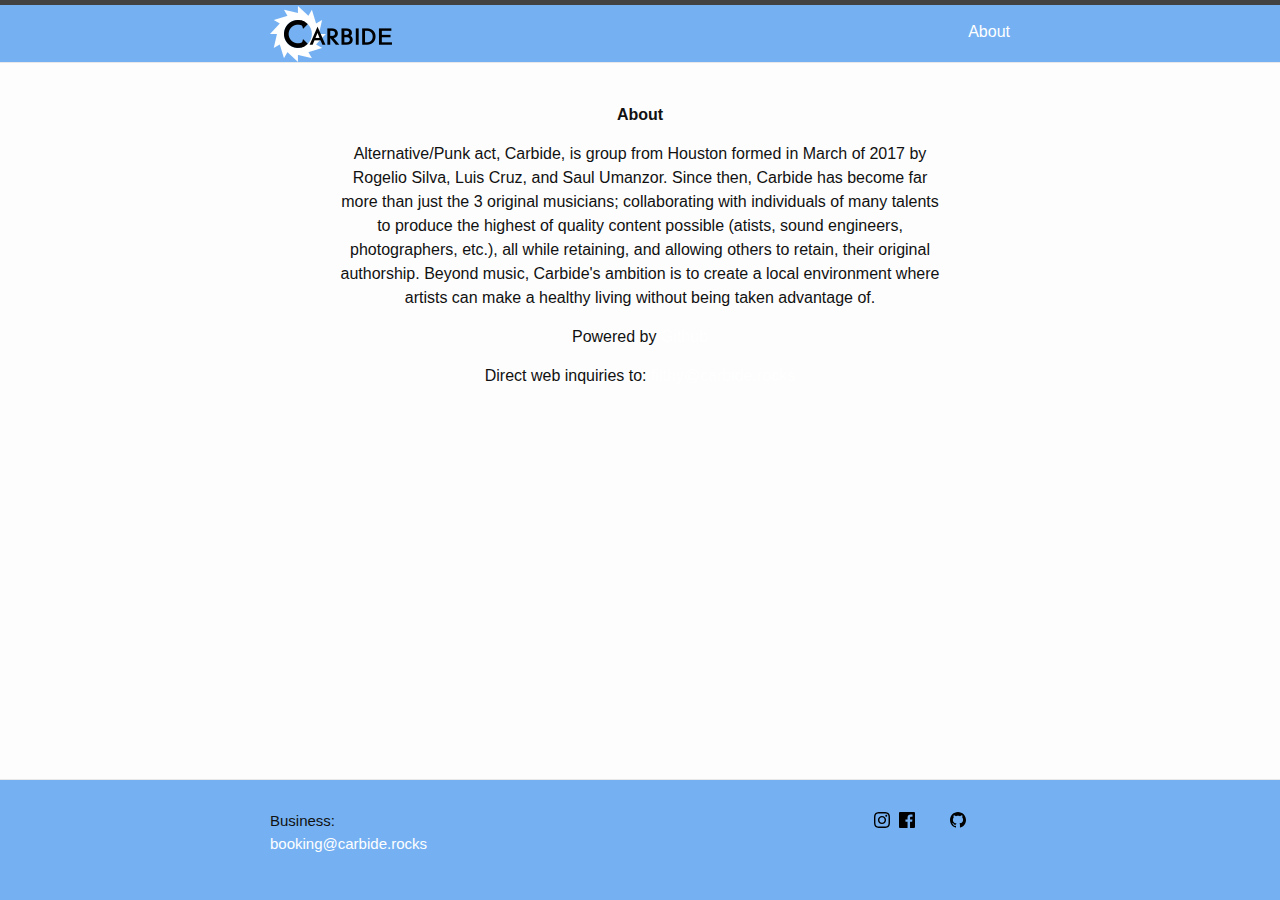
==== about/index.html @ 84ffa9f6 "Website v1" ====
<!DOCTYPE html>
<html>
    <head>
        <meta charset="utf-8">
        <title>Carbide The Band</title>
        <link rel="stylesheet" href="/assets/main.css">
    </head>

<body><header class="site-header" role="banner">

  <div class="wrapper"><a class="site-title" rel="author" href="https://carbide.rocks"><img src="/img/carbide-name_2c.png" alt="Home" border="0"></a><nav class="site-nav">
        <input type="checkbox" id="nav-trigger" class="nav-trigger" />
        <label for="nav-trigger">
          <span class="menu-icon">
            <svg viewBox="0 0 18 15" width="18px" height="15px">
              <path d="M18,1.484c0,0.82-0.665,1.484-1.484,1.484H1.484C0.665,2.969,0,2.304,0,1.484l0,0C0,0.665,0.665,0,1.484,0 h15.032C17.335,0,18,0.665,18,1.484L18,1.484z M18,7.516C18,8.335,17.335,9,16.516,9H1.484C0.665,9,0,8.335,0,7.516l0,0 c0-0.82,0.665-1.484,1.484-1.484h15.032C17.335,6.031,18,6.696,18,7.516L18,7.516z M18,13.516C18,14.335,17.335,15,16.516,15H1.484 C0.665,15,0,14.335,0,13.516l0,0c0-0.82,0.665-1.483,1.484-1.483h15.032C17.335,12.031,18,12.695,18,13.516L18,13.516z"/>
            </svg>
          </span>
        </label>

        <div class="trigger"><a class="page-link" href="/about/">About</a></div>
      </nav></div>
</header>
<main class="page-content" aria-label="Content">
      <div class="wrapper">
        <style type="text/css" media="screen">
  .container {
    margin: 10px auto;
    max-width: 600px;
    text-align: center;
  }
  h1 {
    margin: 30px 0;
    font-size: 4em;
    line-height: 1;
    letter-spacing: -1px;
  }
</style>

<div class="container">
  <p><strong>About</strong></p>
  <p>Alternative/Punk act, Carbide, is group from Houston formed in March of 2017 by Rogelio Silva, Luis Cruz, and Saul Umanzor. Since then, Carbide has become far more than just the 3 original musicians; collaborating with individuals of many talents to produce the highest of quality content possible (atists, sound engineers, photographers, etc.), all while retaining, and allowing others to retain, their original authorship. Beyond music, Carbide's ambition is to create a local environment where artists can make a healthy living without being taken advantage of.</p>
  <p>Powered by <a href="https://github.com">Github</a>
  <p>Direct web inquiries to: <a class="u-email" href="mailto:filthy@carbide.rocks">filthy@carbide.rocks</a>
</div>

      </div>
    </main><footer class="site-footer h-card">

  <div class="wrapper">

    <div class="footer-col-wrapper">
      <div class="footer-col footer-col-1">
        <ul class="contact-list">
          <li class="p-name">Business:</li><li><a class="u-email" href="mailto:booking@carbide.rocks">booking@carbide.rocks</a></li>
        </ul>
      </div>

      <div class="footer-col footer-col-2" style="float: right">
          <a href="https://instagram.com/carbide_band"><svg class="svg-icon"><use xlink:href="/assets/minima-social-icons.svg#instagram"></use></svg></a>
          <a href="https://facebook.com/carbideband"><svg class="svg-icon"><use xlink:href="/assets/minima-social-icons.svg#facebook"></use></svg></a>
          <a href="https://youtube.com/channel/UCqQJBHyLgElK4gSFF2d5d-g"><svg class="svg-icon"><use xlink:href="assets/minima-social-icons.svg#youtube"></use></svg></a>
          <a href="https://github.com/carbideband"><svg class="svg-icon"><use xlink:href="/assets/minima-social-icons.svg#github"></use></svg></a>
      </div>

    </div>

  </div>

</footer>
</body>

</html>
---- assets/main.css ----
/**
 * Reset some basic elements
 */
body, h1, h2, h3, h4, h5, h6,
p, blockquote, pre, hr,
dl, dd, ol, ul, figure {
  margin: 0;
  padding: 0; }

/**
 * Basic styling
 */
body {
  font: 400 16px/1.5 -apple-system, BlinkMacSystemFont, "Segoe UI", Roboto, Helvetica, Arial, sans-serif, "Apple Color Emoji", "Segoe UI Emoji", "Segoe UI Symbol";
  color: #111;
  background-color: #fdfdfd;
  -webkit-text-size-adjust: 100%;
  -webkit-font-feature-settings: "kern" 1;
  -moz-font-feature-settings: "kern" 1;
  -o-font-feature-settings: "kern" 1;
  font-feature-settings: "kern" 1;
  font-kerning: normal;
  display: flex;
  min-height: 100vh;
  flex-direction: column; }

/**
 * Set `margin-bottom` to maintain vertical rhythm
 */
h1, h2, h3, h4, h5, h6,
p, blockquote, pre,
ul, ol, dl, figure,
.highlight {
  margin-bottom: 15px; }

/**
 * `main` element
 */
main {
  display: block;
  /* Default value of `display` of `main` element is 'inline' in IE 11. */ }

/**
 * Images
 */
img {
  max-width: 100%;
  vertical-align: middle; }

/**
 * Figures
 */
figure > img {
  display: block; }

figcaption {
  font-size: 14px; }

/**
 * Lists
 */
ul, ol {
  margin-left: 30px; }

li > ul,
li > ol {
  margin-bottom: 0; }

/**
 * Headings
 */
h1, h2, h3, h4, h5, h6 {
  font-weight: 400; }

/**
 * Links
 */
a {
  color: #ffffff;
  text-decoration: none; }
  a:hover {
    color: #111;
    text-decoration: underline; }

/**
 * Blockquotes
 */
blockquote {
  color: #828282;
  border-left: 4px solid #e8e8e8;
  padding-left: 15px;
  font-size: 18px;
  letter-spacing: -1px;
  font-style: italic; }
  blockquote > :last-child {
    margin-bottom: 0; }

/**
 * Code formatting
 */
pre,
code {
  font-size: 15px;
  border: 1px solid #e8e8e8;
  border-radius: 3px;
  background-color: #eef; }

code {
  padding: 1px 5px; }

pre {
  padding: 8px 12px;
  overflow-x: auto; }
  pre > code {
    border: 0;
    padding-right: 0;
    padding-left: 0; }

/**
 * Wrapper
 */
.wrapper {
  max-width: -webkit-calc(800px - (30px * 2));
  max-width: calc(800px - (30px * 2));
  margin-right: auto;
  margin-left: auto;
  padding-right: 30px;
  padding-left: 30px; }
  @media screen and (max-width: 800px) {
    .wrapper {
      max-width: -webkit-calc(800px - (30px));
      max-width: calc(800px - (30px));
      padding-right: 15px;
      padding-left: 15px; } }

/**
 * Clearfix
 */
.wrapper:after, .footer-col-wrapper:after {
  content: "";
  display: table;
  clear: both; }

/**
 * Icons
 */
.svg-icon {
  width: 16px;
  height: 16px;
  display: inline-block;
  fill: #000000;
  padding-right: 5px;
  vertical-align: text-top; }

/**
 * Tables
 */
table {
  margin-bottom: 30px;
  width: 100%;
  text-align: left;
  color: #3f3f3f;
  border-collapse: collapse;
  border: 1px solid #e8e8e8; }
  table tr:nth-child(even) {
    background-color: #f7f7f7; }
  table th, table td {
    padding: 10px 15px; }
  table th {
    background-color: #f0f0f0;
    border: 1px solid #dedede;
    border-bottom-color: #c9c9c9; }
  table td {
    border: 1px solid #e8e8e8; }

/**
 * Site header
 */
.site-header {
  border-top: 5px solid #424242;
  border-bottom: 1px solid #e8e8e8;
  min-height: 55.95px;
  position: relative;
  background-color: #75b1f2; }

.site-title {
  font-size: 26px;
  font-weight: 300;
  line-height: 54px;
  letter-spacing: -1px;
  margin-bottom: 0;
  float: left; }
  .site-title, .site-title:visited {
    color: #424242; }

.site-nav {
  float: right;
  line-height: 54px; }
  .site-nav .nav-trigger {
    display: none; }
  .site-nav .menu-icon {
    display: none; }
  .site-nav .page-link {
    color: #fff;
    line-height: 1.5; }
    .site-nav .page-link:not(:last-child) {
      margin-right: 20px; }
  @media screen and (max-width: 600px) {
    .site-nav {
      position: absolute;
      top: 9px;
      right: 15px;
      border-radius: 5px;
      text-align: right; }
      .site-nav label[for="nav-trigger"] {
        display: block;
        float: right;
        width: 36px;
        height: 36px;
        z-index: 2;
        cursor: pointer; }
      .site-nav .menu-icon {
        display: block;
        float: right;
        width: 36px;
        height: 26px;
        line-height: 0;
        padding-top: 10px;
        text-align: center; }
        .site-nav .menu-icon > svg {
          fill: #000000; }
      .site-nav input ~ .trigger {
        clear: both;
        display: none; }
      .site-nav input:checked ~ .trigger {
        display: block;
        padding-bottom: 5px; }
      .site-nav .page-link {
        display: block;
        padding: 5px 10px;
        margin-left: 20px;
        background-color: #75b1f2; }
        .site-nav .page-link:not(:last-child) {
          margin-right: 0; } }

/**
 * Site footer
 */
.site-footer {
  border-top: 1px solid #e8e8e8;
  padding: 30px 0;
  background-color: #75b1f2; }

.contact-list {
  list-style: none;
  margin-left: 0; }

.footer-col-wrapper {
  font-size: 15px;
  margin-left: -15px; }

.footer-col {
  float: left;
  padding-left: 15px; }

.footer-col-1 {
  width: -webkit-calc(35% - (30px / 2));
  width: calc(35% - (30px / 2)); }

.footer-col-2 {
  width: -webkit-calc(20% - (30px / 2));
  width: calc(20% - (30px / 2)); }

@media screen and (max-width: 800px) {
  .footer-col-1 {
    width: -webkit-calc(50% - (30px / 2));
    width: calc(50% - (30px / 2)); } }
@media screen and (max-width: 600px) {
  .footer-col {
    float: none;
    width: -webkit-calc(100% - (30px / 2));
    width: calc(100% - (30px / 2)); } }
/**
 * Page content
 */
.page-content {
  padding: 30px 0;
  flex: 1; }

.page-heading {
  font-size: 32px; }

.post-list-heading {
  font-size: 28px; }

.post-list {
  margin-left: 0;
  list-style: none; }
  .post-list > li {
    margin-bottom: 30px; }

.post-meta {
  font-size: 14px;
  color: #828282; }

.post-link {
  display: block;
  font-size: 24px; }

/**
 * Posts
 */
.post-header {
  margin-bottom: 30px; }

.post-title {
  font-size: 42px;
  letter-spacing: -1px;
  line-height: 1; }
  @media screen and (max-width: 800px) {
    .post-title {
      font-size: 36px; } }

.post-content {
  margin-bottom: 30px; }
  .post-content h2 {
    font-size: 32px; }
    @media screen and (max-width: 800px) {
      .post-content h2 {
        font-size: 28px; } }
  .post-content h3 {
    font-size: 26px; }
    @media screen and (max-width: 800px) {
      .post-content h3 {
        font-size: 22px; } }
  .post-content h4 {
    font-size: 20px; }
    @media screen and (max-width: 800px) {
      .post-content h4 {
        font-size: 18px; } }

/**
 * Syntax highlighting styles
 */
.highlight {
  background: #fff; }
  .highlighter-rouge .highlight {
    background: #eef; }
  .highlight .c {
    color: #998;
    font-style: italic; }
  .highlight .err {
    color: #a61717;
    background-color: #e3d2d2; }
  .highlight .k {
    font-weight: bold; }
  .highlight .o {
    font-weight: bold; }
  .highlight .cm {
    color: #998;
    font-style: italic; }
  .highlight .cp {
    color: #999;
    font-weight: bold; }
  .highlight .c1 {
    color: #998;
    font-style: italic; }
  .highlight .cs {
    color: #999;
    font-weight: bold;
    font-style: italic; }
  .highlight .gd {
    color: #000;
    background-color: #fdd; }
  .highlight .gd .x {
    color: #000;
    background-color: #faa; }
  .highlight .ge {
    font-style: italic; }
  .highlight .gr {
    color: #a00; }
  .highlight .gh {
    color: #999; }
  .highlight .gi {
    color: #000;
    background-color: #dfd; }
  .highlight .gi .x {
    color: #000;
    background-color: #afa; }
  .highlight .go {
    color: #888; }
  .highlight .gp {
    color: #555; }
  .highlight .gs {
    font-weight: bold; }
  .highlight .gu {
    color: #aaa; }
  .highlight .gt {
    color: #a00; }
  .highlight .kc {
    font-weight: bold; }
  .highlight .kd {
    font-weight: bold; }
  .highlight .kp {
    font-weight: bold; }
  .highlight .kr {
    font-weight: bold; }
  .highlight .kt {
    color: #458;
    font-weight: bold; }
  .highlight .m {
    color: #099; }
  .highlight .s {
    color: #d14; }
  .highlight .na {
    color: #008080; }
  .highlight .nb {
    color: #0086B3; }
  .highlight .nc {
    color: #458;
    font-weight: bold; }
  .highlight .no {
    color: #008080; }
  .highlight .ni {
    color: #800080; }
  .highlight .ne {
    color: #900;
    font-weight: bold; }
  .highlight .nf {
    color: #900;
    font-weight: bold; }
  .highlight .nn {
    color: #555; }
  .highlight .nt {
    color: #000080; }
  .highlight .nv {
    color: #008080; }
  .highlight .ow {
    font-weight: bold; }
  .highlight .w {
    color: #bbb; }
  .highlight .mf {
    color: #099; }
  .highlight .mh {
    color: #099; }
  .highlight .mi {
    color: #099; }
  .highlight .mo {
    color: #099; }
  .highlight .sb {
    color: #d14; }
  .highlight .sc {
    color: #d14; }
  .highlight .sd {
    color: #d14; }
  .highlight .s2 {
    color: #d14; }
  .highlight .se {
    color: #d14; }
  .highlight .sh {
    color: #d14; }
  .highlight .si {
    color: #d14; }
  .highlight .sx {
    color: #d14; }
  .highlight .sr {
    color: #009926; }
  .highlight .s1 {
    color: #d14; }
  .highlight .ss {
    color: #990073; }
  .highlight .bp {
    color: #999; }
  .highlight .vc {
    color: #008080; }
  .highlight .vg {
    color: #008080; }
  .highlight .vi {
    color: #008080; }
  .highlight .il {
    color: #099; }
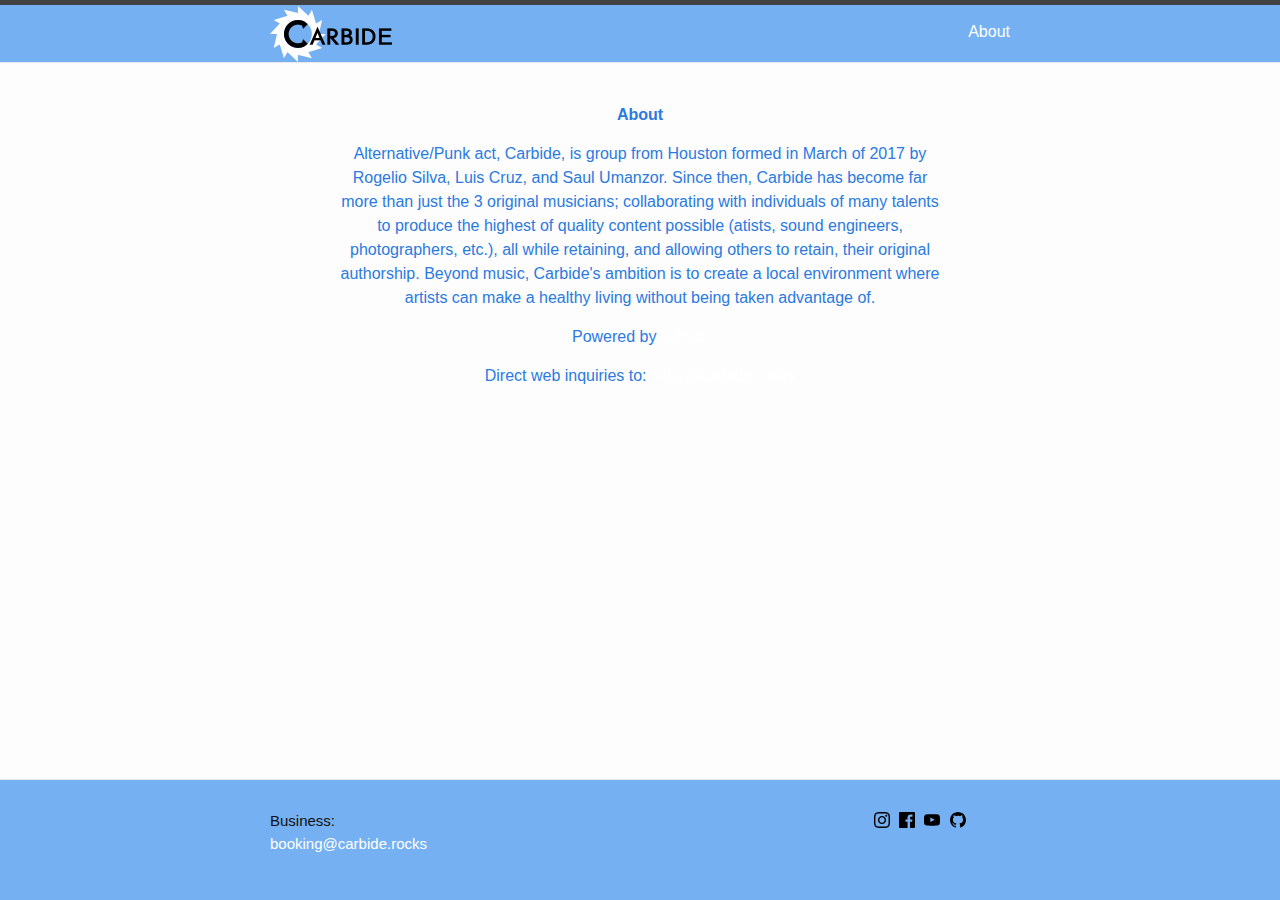
==== commit 0b867eab: "Website v1.1: Bugfixes" ====
--- a/about/index.html
+++ b/about/index.html
@@ -59,7 +59,7 @@
       <div class="footer-col footer-col-2" style="float: right">
           <a href="https://instagram.com/carbide_band"><svg class="svg-icon"><use xlink:href="/assets/minima-social-icons.svg#instagram"></use></svg></a>
           <a href="https://facebook.com/carbideband"><svg class="svg-icon"><use xlink:href="/assets/minima-social-icons.svg#facebook"></use></svg></a>
-          <a href="https://youtube.com/channel/UCqQJBHyLgElK4gSFF2d5d-g"><svg class="svg-icon"><use xlink:href="assets/minima-social-icons.svg#youtube"></use></svg></a>
+          <a href="https://youtube.com/channel/UCqQJBHyLgElK4gSFF2d5d-g"><svg class="svg-icon"><use xlink:href="/assets/minima-social-icons.svg#youtube"></use></svg></a>
           <a href="https://github.com/carbideband"><svg class="svg-icon"><use xlink:href="/assets/minima-social-icons.svg#github"></use></svg></a>
       </div>
 
--- a/assets/main.css
+++ b/assets/main.css
@@ -339,6 +339,9 @@
       .post-content h4 {
         font-size: 18px; } }
 
+  .container p {
+    color: #2a7ae2; }
+
 /**
  * Syntax highlighting styles
  */
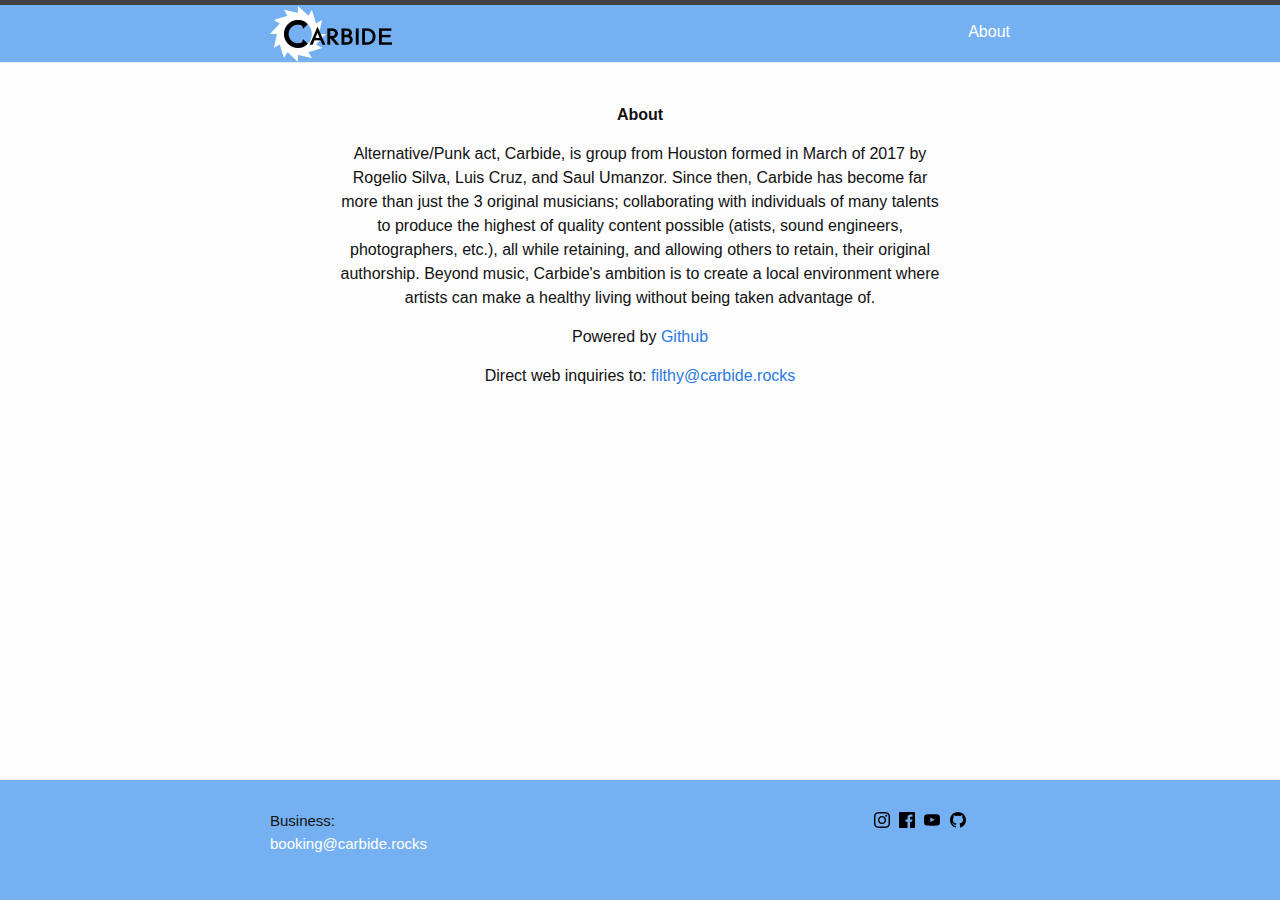
==== commit 1654a015: "Import some metadata from Jekyll's Minima theme" ====
--- a/about/index.html
+++ b/about/index.html
@@ -2,6 +2,8 @@
 <html>
     <head>
         <meta charset="utf-8">
+        <meta http-equiv="X-UA-Compatible" content="IE=edge">
+        <meta name="viewport" content="width=device-width, initial-scale=1">
         <title>Carbide The Band</title>
         <link rel="stylesheet" href="/assets/main.css">
     </head>
--- a/assets/main.css
+++ b/assets/main.css
@@ -339,7 +339,7 @@
       .post-content h4 {
         font-size: 18px; } }
 
-  .container p {
+  .container a {
     color: #2a7ae2; }
 
 /**
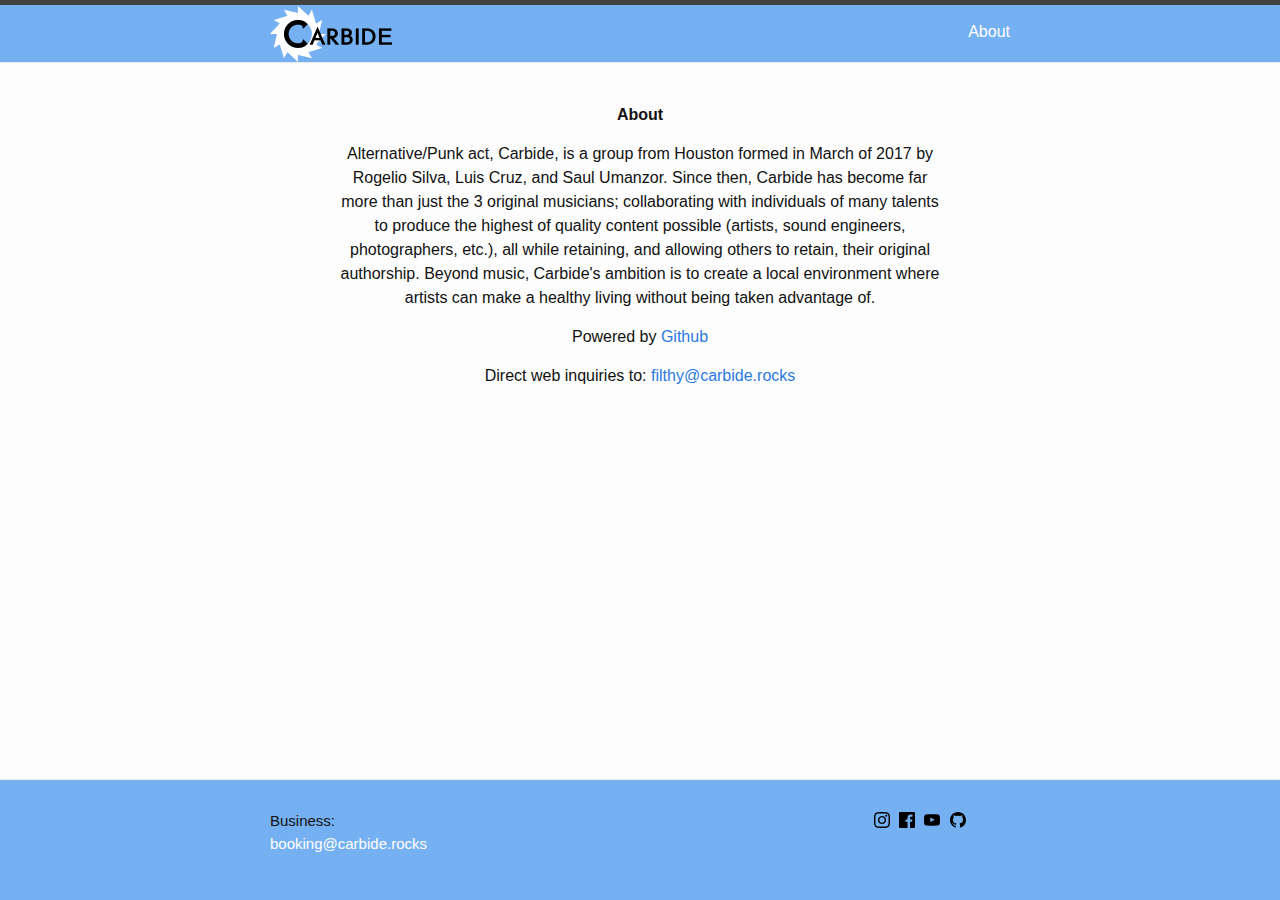
==== commit 1d71fe5c: "about: Fix more typos" ====
--- a/about/index.html
+++ b/about/index.html
@@ -41,7 +41,7 @@
 
 <div class="container">
   <p><strong>About</strong></p>
-  <p>Alternative/Punk act, Carbide, is group from Houston formed in March of 2017 by Rogelio Silva, Luis Cruz, and Saul Umanzor. Since then, Carbide has become far more than just the 3 original musicians; collaborating with individuals of many talents to produce the highest of quality content possible (atists, sound engineers, photographers, etc.), all while retaining, and allowing others to retain, their original authorship. Beyond music, Carbide's ambition is to create a local environment where artists can make a healthy living without being taken advantage of.</p>
+  <p>Alternative/Punk act, Carbide, is a group from Houston formed in March of 2017 by Rogelio Silva, Luis Cruz, and Saul Umanzor. Since then, Carbide has become far more than just the 3 original musicians; collaborating with individuals of many talents to produce the highest of quality content possible (artists, sound engineers, photographers, etc.), all while retaining, and allowing others to retain, their original authorship. Beyond music, Carbide's ambition is to create a local environment where artists can make a healthy living without being taken advantage of.</p>
   <p>Powered by <a href="https://github.com">Github</a>
   <p>Direct web inquiries to: <a class="u-email" href="mailto:filthy@carbide.rocks">filthy@carbide.rocks</a>
 </div>
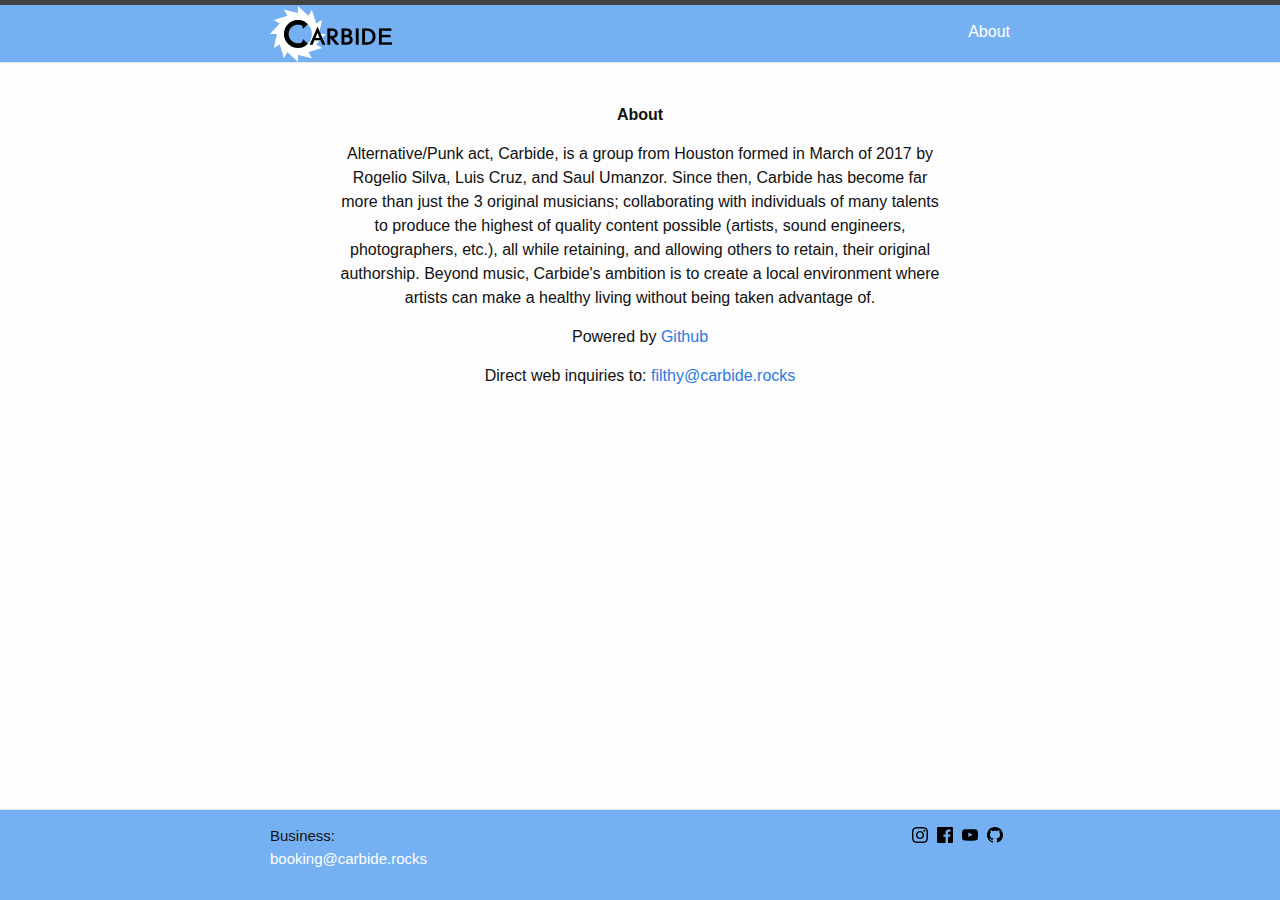
==== commit 0c7a837b: "Include metadata for color theming on mobile devices" ====
--- a/about/index.html
+++ b/about/index.html
@@ -3,6 +3,8 @@
     <head>
         <meta charset="utf-8">
         <meta http-equiv="X-UA-Compatible" content="IE=edge">
+        <meta name="theme-color" content="#424242">
+        <meta name="apple-mobile-web-app-status-bar-style" content="black-translucent">
         <meta name="viewport" content="width=device-width, initial-scale=1">
         <title>Carbide The Band</title>
         <link rel="stylesheet" href="/assets/main.css">
@@ -58,7 +60,7 @@
         </ul>
       </div>
 
-      <div class="footer-col footer-col-2" style="float: right">
+      <div class="footer-col footer-col-2">
           <a href="https://instagram.com/carbide_band"><svg class="svg-icon"><use xlink:href="/assets/minima-social-icons.svg#instagram"></use></svg></a>
           <a href="https://facebook.com/carbideband"><svg class="svg-icon"><use xlink:href="/assets/minima-social-icons.svg#facebook"></use></svg></a>
           <a href="https://youtube.com/channel/UCqQJBHyLgElK4gSFF2d5d-g"><svg class="svg-icon"><use xlink:href="/assets/minima-social-icons.svg#youtube"></use></svg></a>
--- a/assets/main.css
+++ b/assets/main.css
@@ -248,7 +248,7 @@
  */
 .site-footer {
   border-top: 1px solid #e8e8e8;
-  padding: 30px 0;
+  padding: 15px 0;
   background-color: #75b1f2; }
 
 .contact-list {
@@ -260,16 +260,17 @@
   margin-left: -15px; }
 
 .footer-col {
+  padding-left: 15px; }
+
+.footer-col-1 {
   float: left;
-  padding-left: 15px; }
-
-.footer-col-1 {
   width: -webkit-calc(35% - (30px / 2));
   width: calc(35% - (30px / 2)); }
 
 .footer-col-2 {
-  width: -webkit-calc(20% - (30px / 2));
-  width: calc(20% - (30px / 2)); }
+  float: right;
+  width: -webkit-calc(15% - (30px / 2));
+  width: calc(15% - (30px / 2)); }
 
 @media screen and (max-width: 800px) {
   .footer-col-1 {
@@ -279,7 +280,15 @@
   .footer-col {
     float: none;
     width: -webkit-calc(100% - (30px / 2));
-    width: calc(100% - (30px / 2)); } }
+    width: calc(100% - (30px / 2));
+    padding-left: 0px;
+    text-align: center; }
+  .footer-col-1,
+  .footer-col-2 {
+    width: -webkit-calc(33%));
+    width: calc(33%));
+    margin: 0 auto;
+    white-space: nowrap; } }
 /**
  * Page content
  */
